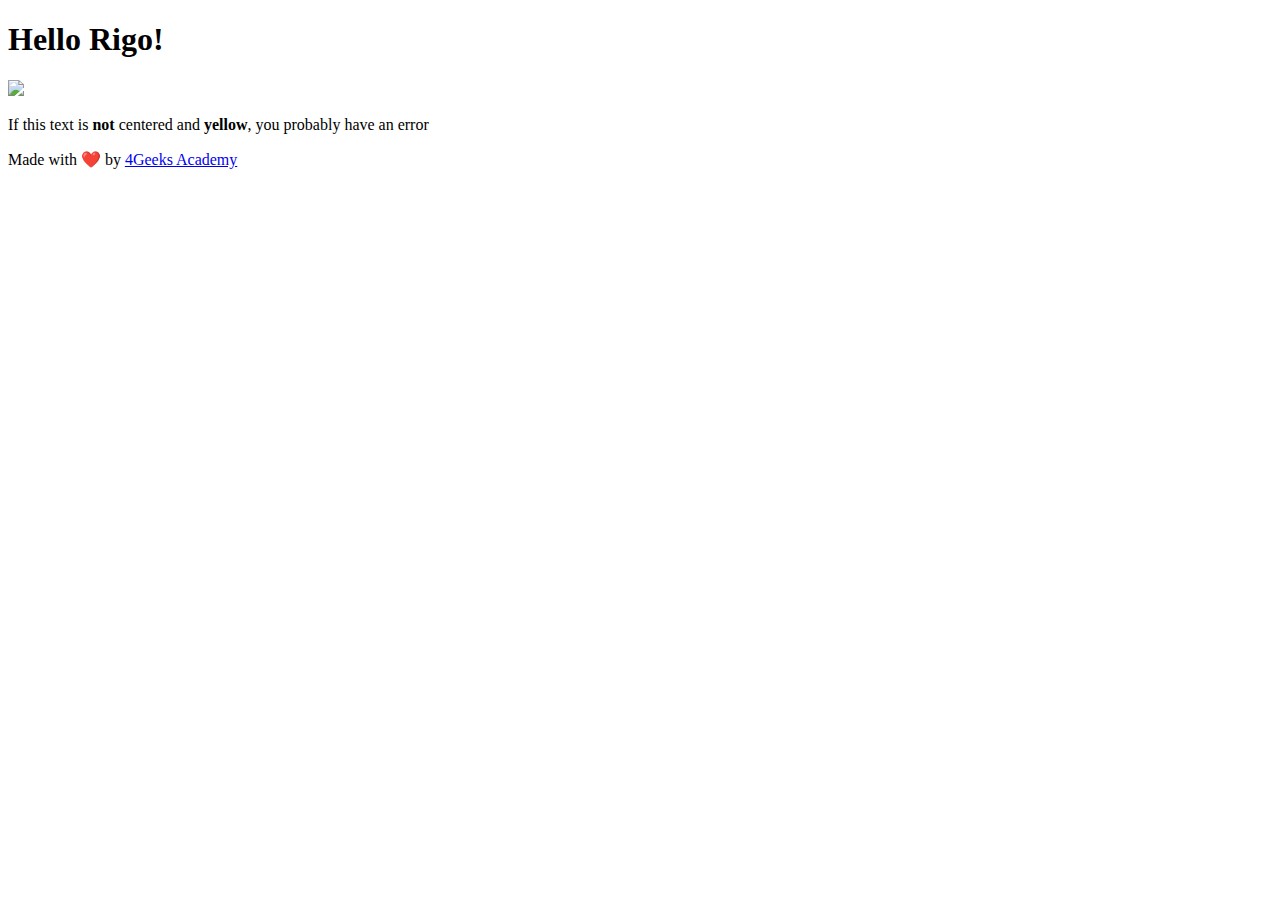
==== src/index.html @ fdd965fe "Initial commit" ====
<!DOCTYPE html>
<html>
  <head>
    <meta charset="UTF-8" />
    <meta name="viewport" content="width=device-width, initial-scale=1.0" />
    <title>Hello Rigo with Vanilla.js</title>
    <link
      rel="stylesheet"
      href="https://use.fontawesome.com/releases/v5.2.0/css/all.css"
      integrity="sha384-hWVjflwFxL6sNzntih27bfxkr27PmbbK/iSvJ+a4+0owXq79v+lsFkW54bOGbiDQ"
      crossorigin="anonymous"
    />
    <link rel="shortcut icon" href="./4geeks.ico" />
  </head>
  <body>
    <div class="container-fluid text-center">
      <h1 class="mt-5">Hello Rigo!</h1>
      <img src="./rigo-baby.jpg" />
      <p class="alert alert-warning mt-4">
        If this text is <b>not</b> centered and <b>yellow</b>, you probably have
        an error
      </p>
      <div class="fixed-bottom p-4">
        Made with ❤️ by
        <a href="https://www.4geeksacademy.com">4Geeks Academy</a>
      </div>
    </div>
  </body>
</html>
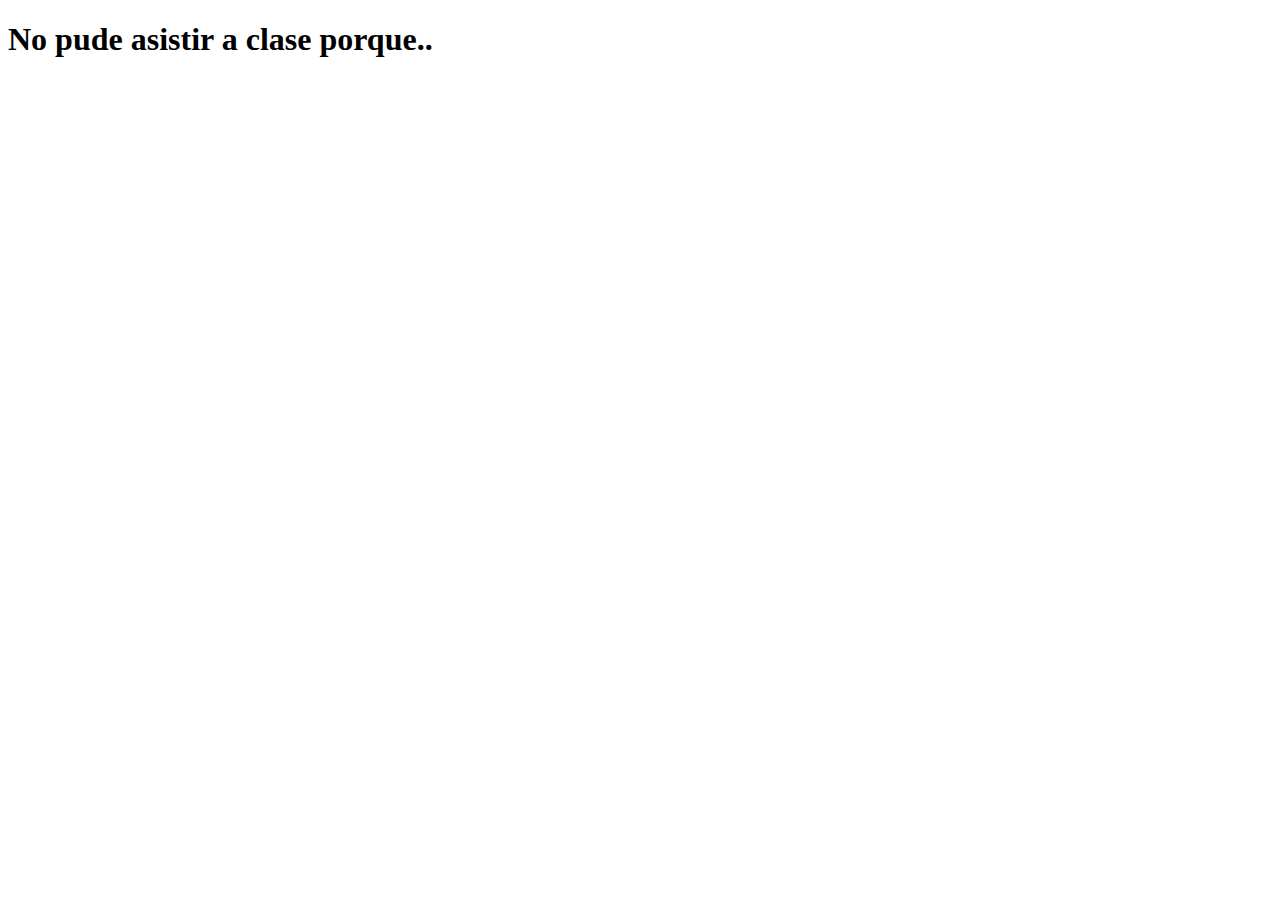
==== commit 09a8ac2b: "First Commit" ====
--- a/src/index.html
+++ b/src/index.html
@@ -3,7 +3,7 @@
   <head>
     <meta charset="UTF-8" />
     <meta name="viewport" content="width=device-width, initial-scale=1.0" />
-    <title>Hello Rigo with Vanilla.js</title>
+    <title>Generador de Excusas</title>
     <link
       rel="stylesheet"
       href="https://use.fontawesome.com/releases/v5.2.0/css/all.css"
@@ -13,17 +13,12 @@
     <link rel="shortcut icon" href="./4geeks.ico" />
   </head>
   <body>
-    <div class="container-fluid text-center">
-      <h1 class="mt-5">Hello Rigo!</h1>
-      <img src="./rigo-baby.jpg" />
-      <p class="alert alert-warning mt-4">
-        If this text is <b>not</b> centered and <b>yellow</b>, you probably have
-        an error
-      </p>
-      <div class="fixed-bottom p-4">
-        Made with ❤️ by
-        <a href="https://www.4geeksacademy.com">4Geeks Academy</a>
-      </div>
+    <div class="Container-fluid text-center">
+      <h1>No pude asistir a clase porque..</h1>
+      <!--Crea un h1-->
+      <p id="excuse"></p>
+      <!--Crea un parrafo con un id-->
     </div>
+    <script type="text/javascript" src="./app.js"></script>
   </body>
 </html>
